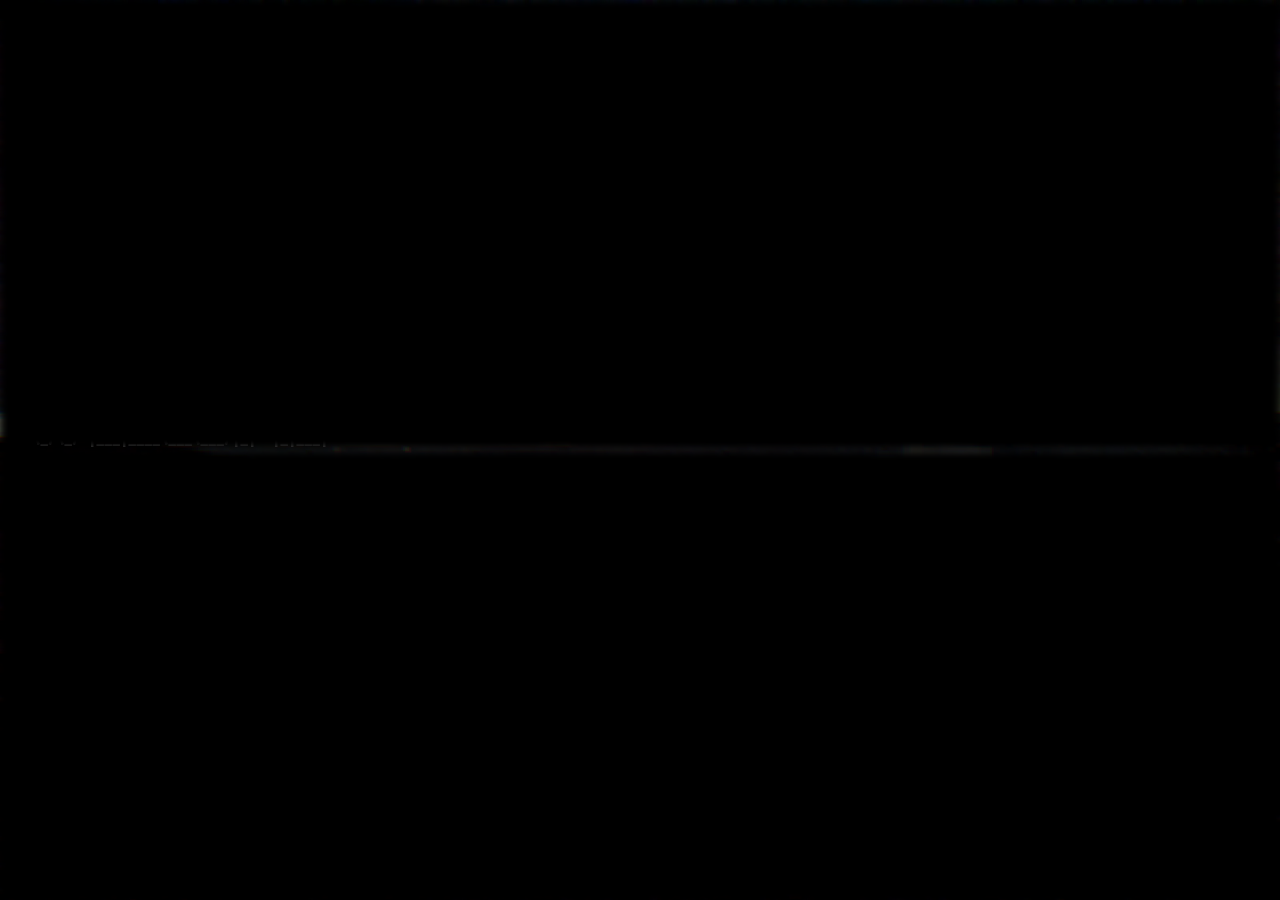
==== desktop.html @ 23f84c49 "for desktop" ====
<!DOCTYPE html>
<html lang="en">
<head>
    <meta charset="UTF-8">
    <meta name="viewport" content="width=device-width, initial-scale=1.0">
    <title>My Desktop</title>
    <link rel="stylesheet" href="style/desktop.css" />
    <link rel="stylesheet" href="style/fonts.css" />
</head>
<body>
    <div id="sideText">
        <div id="leftBar">

        </div>
        <pre>
***********************
* usr/raine/home      *
***********************</pre>
        <p>
            The Authenticity of host cant be establishe<br >
            d.<br >
            Loaded: loaded<br >
            Active: <span id="greenGlitch">active (running)</span> since Fri 20XX-05-<br >
            XX<br >
            Memory: 0.2M | CPU: 10m<br >
            Welcome to [Owner] Secure Shell<br>
            Broadcast message from root@raine-pc: 
        </p>
        <pre>
__      _____ _    ___ ___  __  __ ___ 
\ \    / / __| |  / __/ _ \|  \/  | __|
 \ \/\/ /| _|| |_| (_| (_) | |\/| | _| 
  \_/\_/ |___|____\___\___/|_|  |_|___|  

  歡迎 | Velkommen           ႔ ႔  ♡
                            ᠸ^ ^ 𐅠 </pre>
        <p> 
            <i><b>Im Raine.</b></i> Welcome to my <span id="i1">t</span><span id="i2">e</span><span id="i3">r</span><span id="i4">m</span><span id="i5">!</span> This would all make more sense if you were here...
        </p>
    </div>
    <div id="blackTop"></div>
    <div id="blackBottom"></div>
    <script src="script/entrance.js"></script>
</body>
</html>
---- style/desktop.css ----
body {
    margin: 0;
    padding: 0;
    background-color: var(--v-black);
    background-image: url('../asset/the-sky.png');
    background-size: cover;
    background-repeat: no-repeat;
}

:root {
    --v-black: black;
    --v-body-background: #111414;
    --v-text-white: whitesmoke;
    --v-text-grey: rgba(236, 236, 228, 0.1);
    --v-color-grey: grey;
    --v-color-blue: #57828d;
    --v-color-dark-blue: #30485e;
    --v-color-light-green: #8eac9b;
    --v-color-green: #687f78;
    --v-color-green-2: #758f87;
    --v-color-red: rgb(238, 53, 53);
  
    /* POPUPS */
  
    --v-popup-color: rgb(243, 243, 238);
    --v-popup-border: #9c9c9c;
    --v-popup-highlight: #f8faed;
    --v-popup-shadow: #5a5b56;
    --v-popup-background: #cbc8c1;
    --v-popup-content: #212119;
  }

  /* ~~~~~~~~~~~ */
  /* Black boxes */
  /* ~~~~~~~~~~~ */

  #blackTop {
    filter: blur(4px);
    background-color: var(--v-black);
    position: absolute;
    top: 0;
    height: 50vh;
    width: 100vw;
    z-index: 100;
    animation: fallaway .45s cubic-bezier(0.935, 0.285, 0.945, 0.690) forwards;
  }

  @keyframes fallaway {
    0% {
        height: 50vh;
    }
    100% {
        height: 0vh;
    }
  }

  #blackBottom {
    filter: blur(4px);
    background-color: var(--v-black);
    position: absolute;
    bottom: 0;
    height: 50vh;
    width: 100vw;
    z-index: 100;
    animation: fallaway .5s forwards;
  }

  /* ~~~~~~~~~ */
  /* Side Text */
  /* ~~~~~~~~~ */

#leftBar {
    width: 100%;
    background-color: var(--v-text-white);
    height: 1.2rem;
    margin-bottom: 1.2rem;
}

#sideText {
    margin-left: 16px;
    margin-top: 20px;
    cursor: default;
    filter: blur(0.6px);
    -webkit-user-select: none;
    -ms-user-select: none;
    user-select: none;
    display: flex;
    flex-direction: column;
    width: 330.4px;
    overflow-y: scroll;
    overflow-x: hidden;
    word-wrap:break-word;
}

#sideText > pre, p {
    color: var(--v-text-white);
    font-family: "inconsolataCondencedBlack";
    line-height: 1.1;
    opacity: .9;
    font-size: 1.3rem;
    margin: 0;
}

#sideText > p {
    margin-top: 1.2rem;
    font-size: 1.2rem;
}

#greenGlitch {
    color: var(--v-color-green);
    animation: greenstutter 1.2s infinite;
}

@keyframes greenstutter {
    0% {
        color: var(--v-color-green);
    }
    10% {
        color: var(--v-color-green-2);
    }
    20% {
        color: var(--v-color-green);
    }
    30% {
        color: var(--v-color-green-2);
    }
    40% {
        color: var(--v-color-green);
    }
    50% {
        color: var(--v-color-green);
    }
    60% {
        color: var(--v-color-green);
    }
    70% {
        color: var(--v-color-green-2);
    }
    80% {
        color: var(--v-color-green-2);
    }
    90% {
        color: var(--v-color-green);
    }
    100% {
        color: var(--v-color-green);
    }
}

@-webkit-keyframes greenstutter {
    0% {
        color: var(--v-color-green);
    }
    10% {
        color: var(--v-color-green-2);
    }
    20% {
        color: var(--v-color-green);
    }
    30% {
        color: var(--v-color-green-2);
    }
    40% {
        color: var(--v-color-green);
    }
    50% {
        color: var(--v-color-green);
    }
    60% {
        color: var(--v-color-green);
    }
    70% {
        color: var(--v-color-green-2);
    }
    80% {
        color: var(--v-color-green-2);
    }
    90% {
        color: var(--v-color-green);
    }
    100% {
        color: var(--v-color-green);
    }
}
---- style/fonts.css ----
@font-face {
    font-family: 'radioCanadaRegular';
    src: url('../fonts/Radio_Canada/static/RadioCanada-Regular.ttf')
  }
  @font-face {
    font-family: 'radioCondencedRegular';
    src: url('../fonts/Radio_Canada/static/RadioCanada_Condensed-Regular.ttf');
  }

  @font-face {
    font-family: 'radioBigRegular';
    src: url('../fonts/Radio_Canada_Big/static/RadioCanadaBig-Regular.ttf');
  }

  @font-face {
    font-family: 'radioCondencedSemi';
    src: url('../fonts/Radio_Canada/static/RadioCanada_Condensed-SemiBold.ttf');
  }

  @font-face {
    font-family: 'radioBigSemi';
    src: url('../fonts/Radio_Canada_Big/static/RadioCanadaBig-SemiBold.ttf');
  }

  @font-face {
    font-family: 'zCool';
    src: url('../fonts/ZCOOL_XiaoWei/ZCOOLXiaoWei-Regular.ttf');
  }

  @font-face {
    font-family: 'wittgensteinRegular';
    src: url('../fonts/Wittgenstein/static/Wittgenstein-Regular.ttf');
  }

  @font-face {
    font-family: 'inconsolataRegular';
    src: url('../fonts/Inconsolata/static/Inconsolata-Regular.ttf');
  }

  @font-face {
    font-family: 'inconsolataSemi';
    src: url('../fonts/Inconsolata/static/Inconsolata-SemiBold.ttf');
  }

  @font-face {
    font-family: 'inconsolataCondenced';
    src: url('../fonts/Inconsolata/static/Inconsolata_Condensed-Regular.ttf');
  }

  @font-face {
    font-family: 'inconsolataCondencedSemi';
    src: url('../fonts/Inconsolata/static/Inconsolata_Condensed-SemiBold.ttf');
  }

  @font-face {
    font-family: 'inconsolataCondencedBlack';
    src: url('../fonts/Inconsolata/static/Inconsolata_Condensed-Black.ttf');
  }

  @font-face {
    font-family: 'radioBigBold';
    src: url('../fonts/Radio_Canada_Big/static/RadioCanadaBig-Bold.ttf');
  }
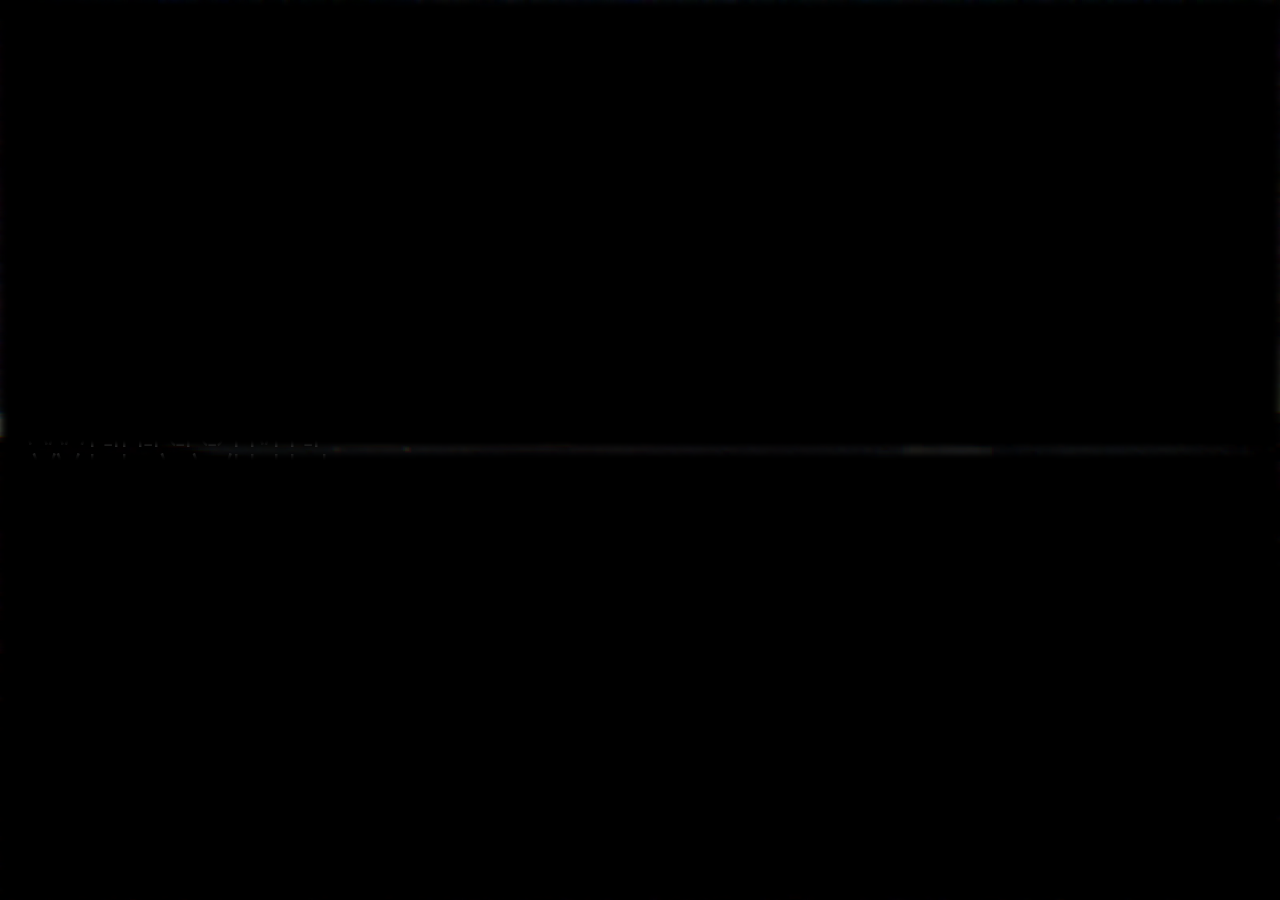
==== commit 4ddc7d64: "here" ====
--- a/desktop.html
+++ b/desktop.html
@@ -1,45 +1,54 @@
 <!DOCTYPE html>
 <html lang="en">
-<head>
-    <meta charset="UTF-8">
-    <meta name="viewport" content="width=device-width, initial-scale=1.0">
+  <head>
+    <meta charset="UTF-8" />
+    <meta name="viewport" content="width=device-width, initial-scale=1.0" />
     <title>My Desktop</title>
     <link rel="stylesheet" href="style/desktop.css" />
     <link rel="stylesheet" href="style/fonts.css" />
-</head>
-<body>
+  </head>
+  <body>
     <div id="sideText">
-        <div id="leftBar">
-
-        </div>
-        <pre>
+      <div id="leftBar"></div>
+      <pre>
 ***********************
 * usr/raine/home      *
-***********************</pre>
-        <p>
-            The Authenticity of host cant be establishe<br >
-            d.<br >
-            Loaded: loaded<br >
-            Active: <span id="greenGlitch">active (running)</span> since Fri 20XX-05-<br >
-            XX<br >
-            Memory: 0.2M | CPU: 10m<br >
-            Welcome to [Owner] Secure Shell<br>
-            Broadcast message from root@raine-pc: 
-        </p>
-        <pre>
+***********************</pre
+      >
+      <p>
+        The Authenticity of host cant be establishe<br />
+        d.<br />
+        Loaded: loaded<br />
+        Active: <span id="greenGlitch">active (running)</span> since Fri
+        20XX-08-<br />
+        XX<br />
+        Memory: 0.2M | CPU: 10m<br />
+        Welcome to [Owner] Secure Shell<br />
+        Broadcast message from root@raine-pc:
+      </p>
+      <pre>
+_______________________________________           
 __      _____ _    ___ ___  __  __ ___ 
 \ \    / / __| |  / __/ _ \|  \/  | __|
  \ \/\/ /| _|| |_| (_| (_) | |\/| | _| 
   \_/\_/ |___|____\___\___/|_|  |_|___|  
 
-  歡迎 | Velkommen           ႔ ႔  ♡
-                            ᠸ^ ^ 𐅠 </pre>
-        <p> 
-            <i><b>Im Raine.</b></i> Welcome to my <span id="i1">t</span><span id="i2">e</span><span id="i3">r</span><span id="i4">m</span><span id="i5">!</span> This would all make more sense if you were here...
-        </p>
+ 歡迎 | Velkommen            ႔ ႔  ♡
+                            ᠸ^ ^ 𐅠 </pre
+      >
+      <p>
+        <i><b>> Im Raine.</b></i> Welcome to my <span id="i1">t</span
+        ><span id="i2">e</span><span id="i3">r</span><span id="i4">m</span
+        ><span id="i5">!</span> This would all make more sense if you were
+        here...<br />
+        Poke around, theres some art and more of<br />
+        my code lingering around :) Have you ever<br >
+        Wanted to start a cult? <br >
+        ___________________________________________
+      </p>
     </div>
     <div id="blackTop"></div>
     <div id="blackBottom"></div>
     <script src="script/entrance.js"></script>
-</body>
-</html>+  </body>
+</html>
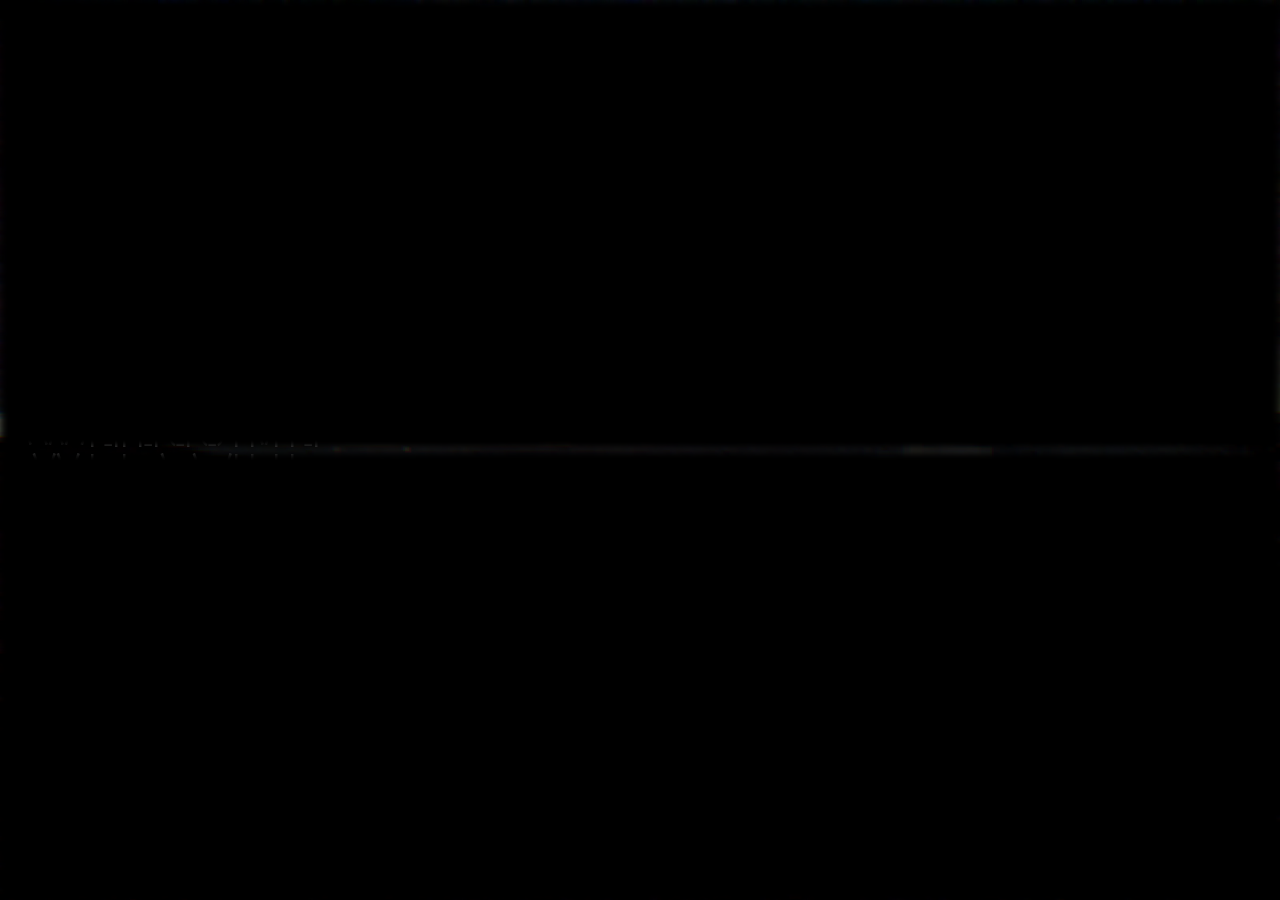
==== commit c70f1ad2: "tabs" ====
--- a/desktop.html
+++ b/desktop.html
@@ -43,9 +43,49 @@
         here...<br />
         Poke around, theres some art and more of<br />
         my code lingering around :) Have you ever<br >
-        Wanted to start a cult? <br >
+        wanted to start a cult? <br >
         ___________________________________________
       </p>
+    </div>
+    <div id="rightBlock">
+      <div id="blockContent">
+        <div id="contentContainer">
+          <div id="contentNavigation">
+            <ul>
+              <li>
+                <button class="selectedButton">
+                  <p>
+                    Intro :>
+                  </p> 
+                </button>
+              </li>
+              <li>
+                <button>
+                  <p>
+                    MUSIC !!
+                  </p>
+                </button>
+              </li>
+              <li>
+                <button>
+                  <p>
+                    Photos N' Stuff
+                  </p>
+                </button>
+                <li>
+                  <button>
+                    <p>
+                      blog
+                    </p>
+                  </button>
+                </li>
+              </li>
+            </ul>
+          </div>
+          <div id="contentDisplay">
+          </div> 
+        </div>
+      </div>
     </div>
     <div id="blackTop"></div>
     <div id="blackBottom"></div>
--- a/style/desktop.css
+++ b/style/desktop.css
@@ -86,7 +86,7 @@
     user-select: none;
     display: flex;
     flex-direction: column;
-    width: 330.4px;
+    width: 420.4px;
     overflow-y: scroll;
     overflow-x: hidden;
     word-wrap:break-word;
@@ -181,4 +181,64 @@
     100% {
         color: var(--v-color-green);
     }
-}+}
+
+/* ~~~~ */
+/* Body */
+/* ~~~~ */
+
+body {
+    display: flex;
+    flex-direction: row;
+}
+
+/* ~~~~~~~~~~~ */
+/* right block */
+/* ~~~~~~~~~~~ */
+
+#rightBlock {
+    display: flex;
+    flex-direction: column;
+    width: 100%;
+    height: 100%;
+    padding-left: 16px;
+    margin-right: 16px;
+    margin-top: 20px;
+    margin-bottom: 20px;
+}
+
+#blockContent {
+    height: 75%;
+    width: 100%;
+}
+ #contentContainer {
+    display: flex;
+    flex-direction: column;
+ }
+
+ #contentNavigation > ul {
+    display: flex;
+    flex-direction: row;
+ }
+
+ li > button {
+    background-color: transparent;
+    border: solid white 2px;
+    cursor:pointer;
+    filter: blur(.6px);
+ }
+
+ .selectedButton {
+    border: solid var(--v-color-green-2) 2px;
+ }
+
+ .selectedButton > p {
+    color: var(--v-color-green-2);
+    filter: blur(0px);
+ }
+
+ li > button > p {
+    font-size: 1.9rem;
+ }
+
+/* ccs + JS display contnt on click, assign clicked class to button to make active display ...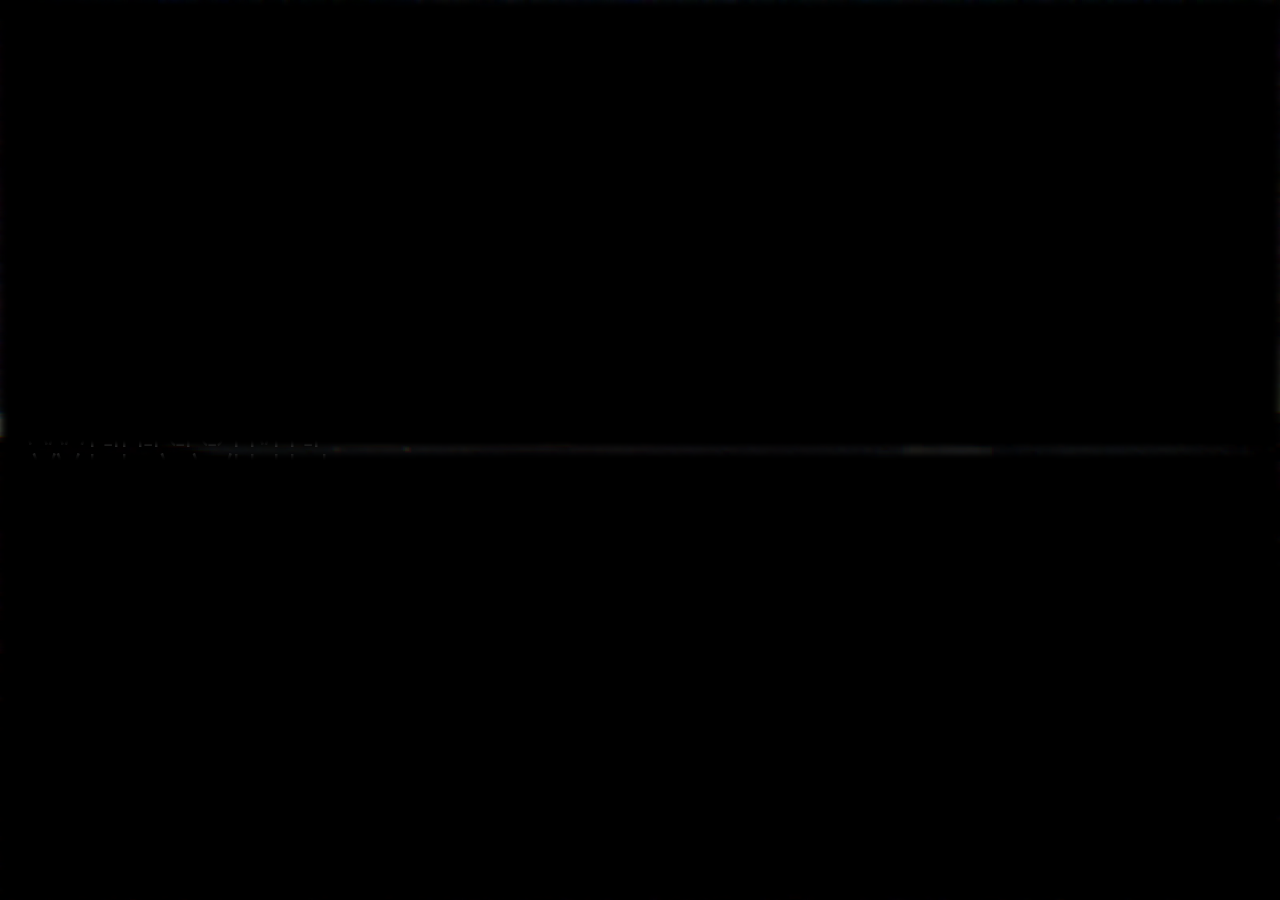
==== commit 4cf38873: "i hate html heart emoji" ====
--- a/desktop.html
+++ b/desktop.html
@@ -19,9 +19,8 @@
         The Authenticity of host cant be establishe<br />
         d.<br />
         Loaded: loaded<br />
-        Active: <span id="greenGlitch">active (running)</span> since Fri
-        20XX-08-<br />
-        XX<br />
+        Active: <span id="greenGlitch">active (running)</span> since Fri 20XX-08<br />
+        -XX<br />
         Memory: 0.2M | CPU: 10m<br />
         Welcome to [Owner] Secure Shell<br />
         Broadcast message from root@raine-pc:
@@ -39,52 +38,16 @@
       <p>
         <i><b>> Im Raine.</b></i> Welcome to my <span id="i1">t</span
         ><span id="i2">e</span><span id="i3">r</span><span id="i4">m</span
-        ><span id="i5">!</span> This would all make more sense if you were
-        here...<br />
-        Poke around, theres some art and more of<br />
-        my code lingering around :) Have you ever<br >
-        wanted to start a cult? <br >
-        ___________________________________________
+        ><span id="i5">!</span> This would 
+        all make more sense if you were here...
+        Poke around, theres some art and more of
+        my code lingering around :) Have you ever
+        wanted to start a cult? 
+        ___________________________________________           
       </p>
     </div>
     <div id="rightBlock">
       <div id="blockContent">
-        <div id="contentContainer">
-          <div id="contentNavigation">
-            <ul>
-              <li>
-                <button class="selectedButton">
-                  <p>
-                    Intro :>
-                  </p> 
-                </button>
-              </li>
-              <li>
-                <button>
-                  <p>
-                    MUSIC !!
-                  </p>
-                </button>
-              </li>
-              <li>
-                <button>
-                  <p>
-                    Photos N' Stuff
-                  </p>
-                </button>
-                <li>
-                  <button>
-                    <p>
-                      blog
-                    </p>
-                  </button>
-                </li>
-              </li>
-            </ul>
-          </div>
-          <div id="contentDisplay">
-          </div> 
-        </div>
       </div>
     </div>
     <div id="blackTop"></div>
--- a/style/desktop.css
+++ b/style/desktop.css
@@ -86,7 +86,7 @@
     user-select: none;
     display: flex;
     flex-direction: column;
-    width: 420.4px;
+    width: 460px;
     overflow-y: scroll;
     overflow-x: hidden;
     word-wrap:break-word;
@@ -201,8 +201,8 @@
     flex-direction: column;
     width: 100%;
     height: 100%;
-    padding-left: 16px;
-    margin-right: 16px;
+    padding-left: 26px;
+    margin-right: 26px;
     margin-top: 20px;
     margin-bottom: 20px;
 }
@@ -210,35 +210,4 @@
 #blockContent {
     height: 75%;
     width: 100%;
-}
- #contentContainer {
-    display: flex;
-    flex-direction: column;
- }
-
- #contentNavigation > ul {
-    display: flex;
-    flex-direction: row;
- }
-
- li > button {
-    background-color: transparent;
-    border: solid white 2px;
-    cursor:pointer;
-    filter: blur(.6px);
- }
-
- .selectedButton {
-    border: solid var(--v-color-green-2) 2px;
- }
-
- .selectedButton > p {
-    color: var(--v-color-green-2);
-    filter: blur(0px);
- }
-
- li > button > p {
-    font-size: 1.9rem;
- }
-
-/* ccs + JS display contnt on click, assign clicked class to button to make active display ...+}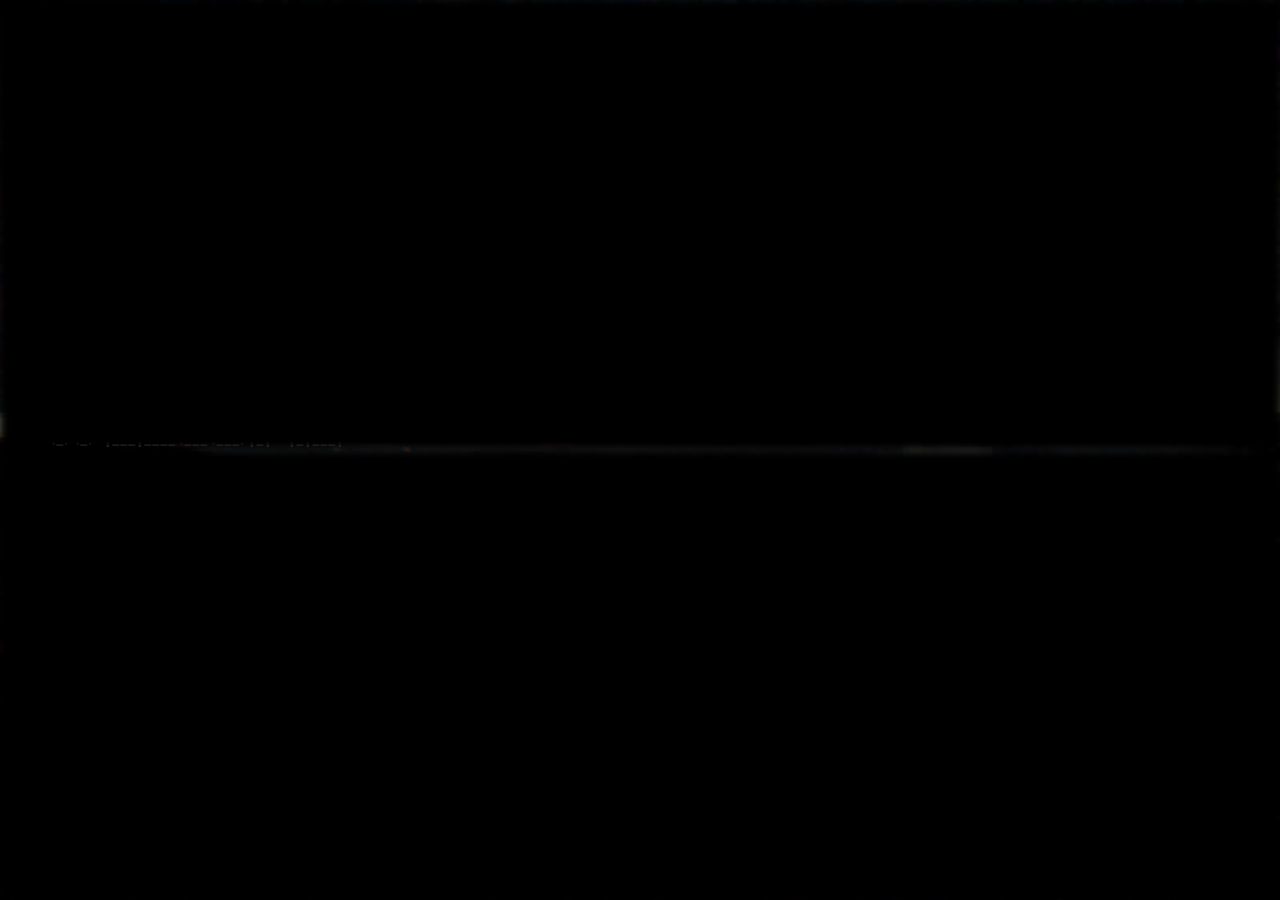
==== commit a05e71c8: "wholly shit dude, okay, just %s'" ====
--- a/desktop.html
+++ b/desktop.html
@@ -9,42 +9,37 @@
   </head>
   <body>
     <div id="sideText">
-      <div id="leftBar"></div>
       <pre>
+
 ***********************
 * usr/raine/home      *
-***********************</pre
-      >
-      <p>
-        The Authenticity of host cant be establishe<br />
-        d.<br />
-        Loaded: loaded<br />
-        Active: <span id="greenGlitch">active (running)</span> since Fri 20XX-08<br />
-        -XX<br />
-        Memory: 0.2M | CPU: 10m<br />
-        Welcome to [Owner] Secure Shell<br />
-        Broadcast message from root@raine-pc:
-      </p>
-      <pre>
-_______________________________________           
-__      _____ _    ___ ___  __  __ ___ 
-\ \    / / __| |  / __/ _ \|  \/  | __|
- \ \/\/ /| _|| |_| (_| (_) | |\/| | _| 
-  \_/\_/ |___|____\___\___/|_|  |_|___|  
+***********************
+
+The Authenticity of host cant be establishe
+d.
+Loaded: loaded
+Active: <span id="greenGlitch">active (running)</span> since Fri 20XX-08-
+XX
+Memory: 0.2M | CPU: 10m
+Welcome to [Owner] Secure Shell
+Broadcast message from root@raine-pc:
+
+___________________________________________
+  __      _____ _    ___ ___  __  __ ___ 
+  \ \    / / __| |  / __/ _ \|  \/  | __|
+   \ \/\/ /| _|| |_| (_| (_) | |\/| | _|
+    \_/\_/ |___|____\___\___/|_|  |_|___|
 
  歡迎 | Velkommen            ႔ ႔  ♡
-                            ᠸ^ ^ 𐅠 </pre
-      >
-      <p>
-        <i><b>> Im Raine.</b></i> Welcome to my <span id="i1">t</span
-        ><span id="i2">e</span><span id="i3">r</span><span id="i4">m</span
-        ><span id="i5">!</span> This would 
-        all make more sense if you were here...
-        Poke around, theres some art and more of
-        my code lingering around :) Have you ever
-        wanted to start a cult? 
-        ___________________________________________           
-      </p>
+                            ᠸ^ ^ 𐅠 
+
+<b>> Im Raine.</b> Welcome to my <span id="i1">t</span><span id="i2">e</span><span id="i3">r</span><span id="i4">m</span><span id="i5">!</span> This would
+all make more sense if you were here... Poke
+around, theres some art and more of my code
+lingering around :) Have you ever wanted to
+start a cult?
+___________________________________________
+      </pre>
     </div>
     <div id="rightBlock">
       <div id="blockContent">
--- a/style/desktop.css
+++ b/style/desktop.css
@@ -69,13 +69,6 @@
   /* Side Text */
   /* ~~~~~~~~~ */
 
-#leftBar {
-    width: 100%;
-    background-color: var(--v-text-white);
-    height: 1.2rem;
-    margin-bottom: 1.2rem;
-}
-
 #sideText {
     margin-left: 16px;
     margin-top: 20px;
@@ -86,24 +79,16 @@
     user-select: none;
     display: flex;
     flex-direction: column;
-    width: 460px;
-    overflow-y: scroll;
-    overflow-x: hidden;
-    word-wrap:break-word;
+    border-top: 28px solid white;
 }
 
-#sideText > pre, p {
+#sideText > pre {
     color: var(--v-text-white);
     font-family: "inconsolataCondencedBlack";
     line-height: 1.1;
     opacity: .9;
-    font-size: 1.3rem;
+    font-size: 1.2rem;
     margin: 0;
-}
-
-#sideText > p {
-    margin-top: 1.2rem;
-    font-size: 1.2rem;
 }
 
 #greenGlitch {
@@ -200,14 +185,13 @@
     display: flex;
     flex-direction: column;
     width: 100%;
-    height: 100%;
+    height: 93vh;
     padding-left: 26px;
     margin-right: 26px;
     margin-top: 20px;
-    margin-bottom: 20px;
 }
 
 #blockContent {
-    height: 75%;
+    height: 100%;
     width: 100%;
 }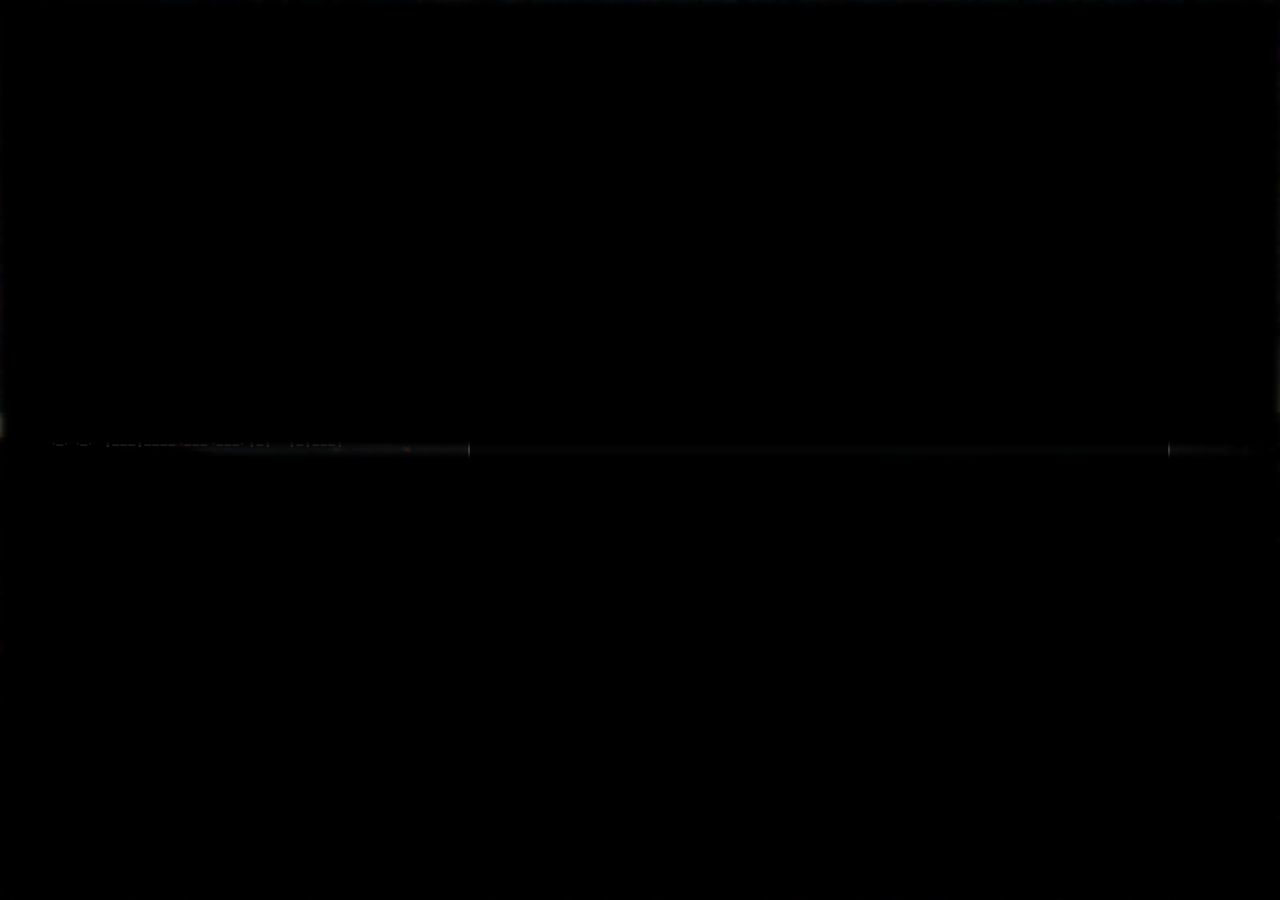
==== commit d1ac3608: "nav and BUTTONS" ====
--- a/desktop.html
+++ b/desktop.html
@@ -33,7 +33,7 @@
  歡迎 | Velkommen            ႔ ႔  ♡
                             ᠸ^ ^ 𐅠 
 
-<b>> Im Raine.</b> Welcome to my <span id="i1">t</span><span id="i2">e</span><span id="i3">r</span><span id="i4">m</span><span id="i5">!</span> This would
+<b>> Im Raine.</b> Welcome to my <i>home</i>! This would
 all make more sense if you were here... Poke
 around, theres some art and more of my code
 lingering around :) Have you ever wanted to
@@ -42,7 +42,41 @@
       </pre>
     </div>
     <div id="rightBlock">
-      <div id="blockContent">
+      <div id="blockWrapper">
+       <button class="navButton">
+
+       </button>
+       <button class="navButton">
+
+       </button>
+       <button class="navButton">
+
+       </button>
+       <button class="navButton">
+
+       </button>
+       <button class="navButton">
+
+       </button>
+       <button class="navButton">
+        
+       </button>
+      </div>
+      <div class="buttonWrapper">
+        <img src="asset/buttons/ah.gif">
+        <img src="asset/buttons/tyg.gif">
+        <img src="asset/buttons/a126.gif">
+        <img src="asset/buttons/logosmoke.gif">
+        <img src="asset/buttons/internet-roadkill.gif">
+        <img src="asset/buttons/cyberrot.gif">
+        <img src="asset/buttons/dontklick.gif">
+        <img src="asset/buttons/firen00bs.gif">
+      </div>
+      <div class="buttonWrapper">
+        <img src="asset/buttons/join_logo4.gif">
+        <img src="asset/buttons/a104.jpg">
+        <img src="asset/buttons/archlinux.gif">
+        <img src="asset/buttons/a2.gif">
       </div>
     </div>
     <div id="blackTop"></div>
--- a/style/desktop.css
+++ b/style/desktop.css
@@ -185,13 +185,47 @@
     display: flex;
     flex-direction: column;
     width: 100%;
-    height: 93vh;
-    padding-left: 26px;
-    margin-right: 26px;
-    margin-top: 20px;
-}
-
-#blockContent {
     height: 100%;
-    width: 100%;
-}+    padding-left: 52px;
+    padding-right: 52px;
+    margin-right: 10px;
+    margin-top: 140px;
+    opacity: .9;
+    justify-content: center;
+    align-items: center;
+}
+
+#blockWrapper {
+    min-height: 450px;
+    width: 698px;
+    background-color: #111414;
+    border-top: 28px solid white;
+    filter: blur(.6px);
+    border-left: 2px solid white;
+    border-right: 2px solid white;
+    border-bottom: 2px solid white;
+    display: grid;
+    grid-template-columns: 1fr 1fr;
+}
+
+.navButton {
+    background-color: transparent;
+    border: none;    
+}
+
+.navButton:hover {
+    border: 2px dotted white;
+    cursor: pointer;
+}
+
+/* ~~~~~~~~~~~~~~ */
+/* button wrapper */
+/* ~~~~~~~~~~~~~~ */
+
+.buttonWrapper {
+    display: flex;
+    flex-direction: row;
+    justify-content: end;
+    width: 698px;
+    margin-left: 5px;
+}
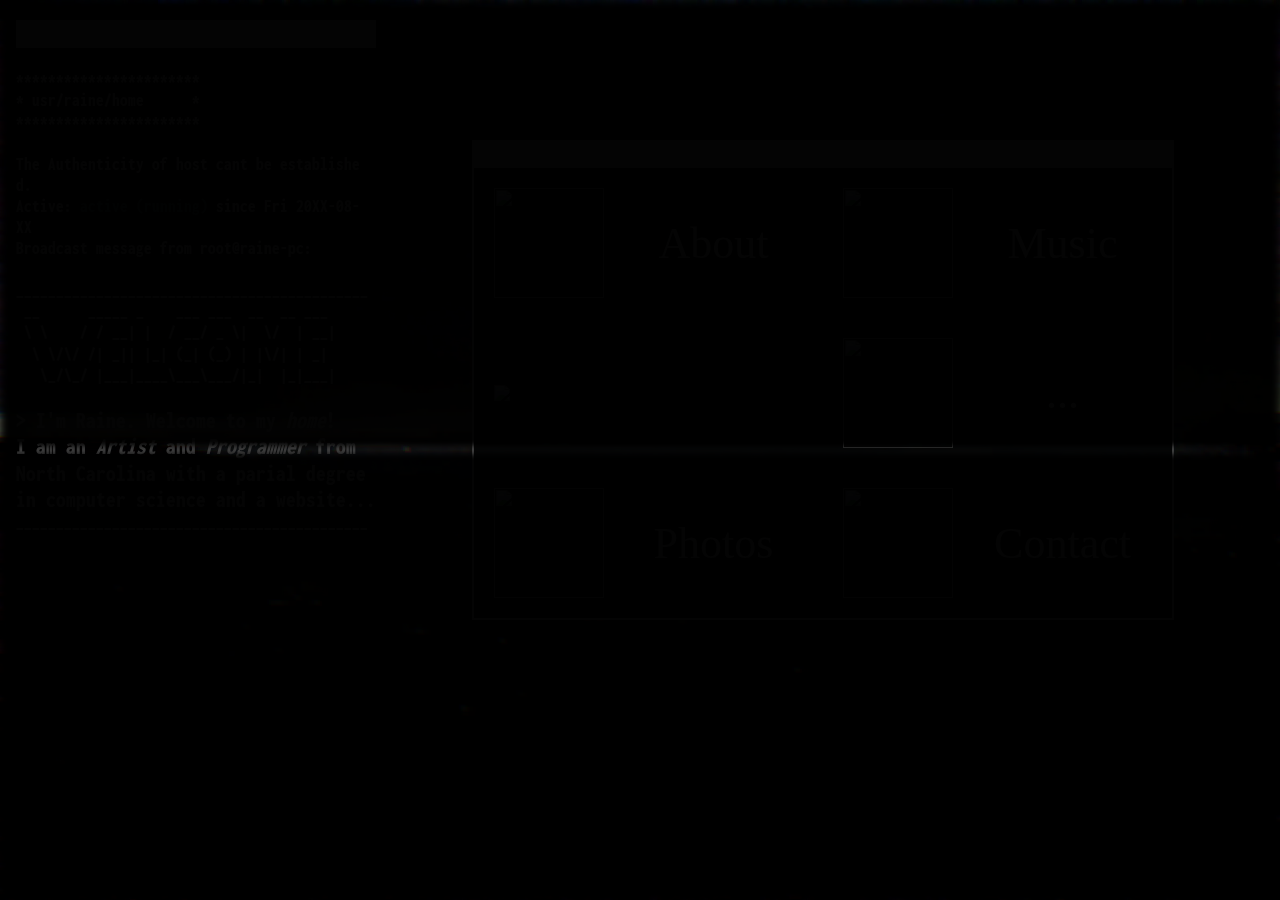
==== commit 8907f20e: "organizin" ====
--- a/desktop.html
+++ b/desktop.html
@@ -3,9 +3,10 @@
   <head>
     <meta charset="UTF-8" />
     <meta name="viewport" content="width=device-width, initial-scale=1.0" />
-    <title>My Desktop</title>
+    <title>Raine Walker ~ Home</title>
     <link rel="stylesheet" href="style/desktop.css" />
     <link rel="stylesheet" href="style/fonts.css" />
+    <link rel="icon" type="image/x-icon" href="asset/favicon.ico">
   </head>
   <body>
     <div id="sideText">
@@ -17,66 +18,51 @@
 
 The Authenticity of host cant be establishe
 d.
-Loaded: loaded
 Active: <span id="greenGlitch">active (running)</span> since Fri 20XX-08-
 XX
-Memory: 0.2M | CPU: 10m
-Welcome to [Owner] Secure Shell
 Broadcast message from root@raine-pc:
 
-___________________________________________
-  __      _____ _    ___ ___  __  __ ___ 
-  \ \    / / __| |  / __/ _ \|  \/  | __|
-   \ \/\/ /| _|| |_| (_| (_) | |\/| | _|
-    \_/\_/ |___|____\___\___/|_|  |_|___|
+____________________________________________
+<b> __      _____ _    ___ ___  __  __ ___ 
+ \ \    / / __| |  / __/ _ \|  \/  | __|
+  \ \/\/ /| _|| |_| (_| (_) | |\/| | _|
+   \_/\_/ |___|____\___\___/|_|  |_|___|</b>
 
- 歡迎 | Velkommen            ႔ ႔  ♡
-                            ᠸ^ ^ 𐅠 
-
-<b>> Im Raine.</b> Welcome to my <i>home</i>! This would
-all make more sense if you were here... Poke
-around, theres some art and more of my code
-lingering around :) Have you ever wanted to
-start a cult?
-___________________________________________
+<span id="importantText"><b>> I'm Raine.</b> Welcome to my <i>home</i>! 
+I am an <i>Artist</i> and <i>Programmer</i> from 
+North Carolina with a parial degree 
+in computer science and a website...</span>
+____________________________________________
       </pre>
     </div>
     <div id="rightBlock">
       <div id="blockWrapper">
-       <button class="navButton">
+        <a class="navButton" href="about.html">
+          <img src="asset/shitfox.png">
+          <p>About</p>
+         </a>
+         <a class="navButton" href="music.html">
+          <img src="asset/wav.png">
+          <p>Music</p>
+         </a>
+       <a id="foreverImg" href="https://rainewalker.bandcamp.com" target="_blank">
+        <img src="asset/bandcamp.png">
+       </a>
+       <a class="navButton" href="dead-channel-sky/index.html">
+        <img src="asset/theghost.png">
+        <p>...</p>
+       </a>
+       <a class="navButton" href="photos.html">
+        <img src="asset/fadedpolaroid.png">
+        <p>Photos</p>
+       </a>
+       <a class="navButton" href="#.html">
+        <img src="asset/#">
+        <p>Contact</p>
+       </a>
+       <!--<a id="spaceButton">
 
-       </button>
-       <button class="navButton">
-
-       </button>
-       <button class="navButton">
-
-       </button>
-       <button class="navButton">
-
-       </button>
-       <button class="navButton">
-
-       </button>
-       <button class="navButton">
-        
-       </button>
-      </div>
-      <div class="buttonWrapper">
-        <img src="asset/buttons/ah.gif">
-        <img src="asset/buttons/tyg.gif">
-        <img src="asset/buttons/a126.gif">
-        <img src="asset/buttons/logosmoke.gif">
-        <img src="asset/buttons/internet-roadkill.gif">
-        <img src="asset/buttons/cyberrot.gif">
-        <img src="asset/buttons/dontklick.gif">
-        <img src="asset/buttons/firen00bs.gif">
-      </div>
-      <div class="buttonWrapper">
-        <img src="asset/buttons/join_logo4.gif">
-        <img src="asset/buttons/a104.jpg">
-        <img src="asset/buttons/archlinux.gif">
-        <img src="asset/buttons/a2.gif">
+       </a>-->
       </div>
     </div>
     <div id="blackTop"></div>
--- a/style/desktop.css
+++ b/style/desktop.css
@@ -29,42 +29,7 @@
     --v-popup-background: #cbc8c1;
     --v-popup-content: #212119;
   }
-
-  /* ~~~~~~~~~~~ */
-  /* Black boxes */
-  /* ~~~~~~~~~~~ */
-
-  #blackTop {
-    filter: blur(4px);
-    background-color: var(--v-black);
-    position: absolute;
-    top: 0;
-    height: 50vh;
-    width: 100vw;
-    z-index: 100;
-    animation: fallaway .45s cubic-bezier(0.935, 0.285, 0.945, 0.690) forwards;
-  }
-
-  @keyframes fallaway {
-    0% {
-        height: 50vh;
-    }
-    100% {
-        height: 0vh;
-    }
-  }
-
-  #blackBottom {
-    filter: blur(4px);
-    background-color: var(--v-black);
-    position: absolute;
-    bottom: 0;
-    height: 50vh;
-    width: 100vw;
-    z-index: 100;
-    animation: fallaway .5s forwards;
-  }
-
+ 
   /* ~~~~~~~~~ */
   /* Side Text */
   /* ~~~~~~~~~ */
@@ -73,7 +38,7 @@
     margin-left: 16px;
     margin-top: 20px;
     cursor: default;
-    filter: blur(0.6px);
+    filter: blur(0.4px);
     -webkit-user-select: none;
     -ms-user-select: none;
     user-select: none;
@@ -89,6 +54,12 @@
     opacity: .9;
     font-size: 1.2rem;
     margin: 0;
+    filter: blur(0.3px);
+}
+
+#importantText {
+    font-size: 1.5rem;
+    filter: blur(0.0px);
 }
 
 #greenGlitch {
@@ -196,7 +167,7 @@
 }
 
 #blockWrapper {
-    min-height: 450px;
+    height: 450px;
     width: 698px;
     background-color: #111414;
     border-top: 28px solid white;
@@ -206,14 +177,56 @@
     border-bottom: 2px solid white;
     display: grid;
     grid-template-columns: 1fr 1fr;
+    grid-template-rows: 1fr 1fr 1fr;
 }
 
 .navButton {
     background-color: transparent;
-    border: none;    
-}
-
-.navButton:hover {
+    border: none;  
+    display: flex;
+    flex-direction: row;
+    justify-content: left;
+    align-items: center;  
+    padding-left:20px;
+    text-decoration: none;
+}
+
+.navButton > img {
+    height: 110px;
+    width: 110px;
+}
+
+#foreverImg {
+    background-color: transparent;
+    border: none;  
+    display: flex;
+    flex-direction: row;
+    justify-content: left;
+    align-items: center;  
+    padding-left:20px;
+    width: auto;
+}
+
+#spaceButton {
+    background-color: transparent;
+    border: none;  
+    display: flex;
+    flex-direction: row;
+    justify-content: left;
+    align-items: center;  
+    padding-left:20px;
+    width: auto;
+}
+
+.navButton > p {
+    color: white;
+    margin-left: auto;
+    margin-right: auto;
+    font-size: 2.75rem;
+    font-family: 'VT323';
+}
+
+.navButton:hover, #foreverImg:hover {
     border: 2px dotted white;
     cursor: pointer;
 }
@@ -229,3 +242,40 @@
     width: 698px;
     margin-left: 5px;
 }
+
+/* ~~~~~~~~~~~ */
+  /* Black boxes */
+  /* ~~~~~~~~~~~ */
+
+  #blackTop {
+    filter: blur(4px);
+    background-color: var(--v-black);
+    position: absolute;
+    top: 0;
+    height: 50vh;
+    width: 100vw;
+    z-index: 100;
+    animation: fallaway .45s cubic-bezier(0.935, 0.285, 0.945, 0.690) forwards;
+    opacity: .98;
+  }
+
+  @keyframes fallaway {
+    0% {
+        height: 50vh;
+    }
+    100% {
+        height: 0vh;
+    }
+  }
+
+  #blackBottom {
+    filter: blur(4px);
+    background-color: var(--v-black);
+    position: absolute;
+    bottom: 0;
+    height: 50vh;
+    width: 100vw;
+    z-index: 100;
+    animation: fallaway .5s forwards;
+    opacity: .98;
+  }